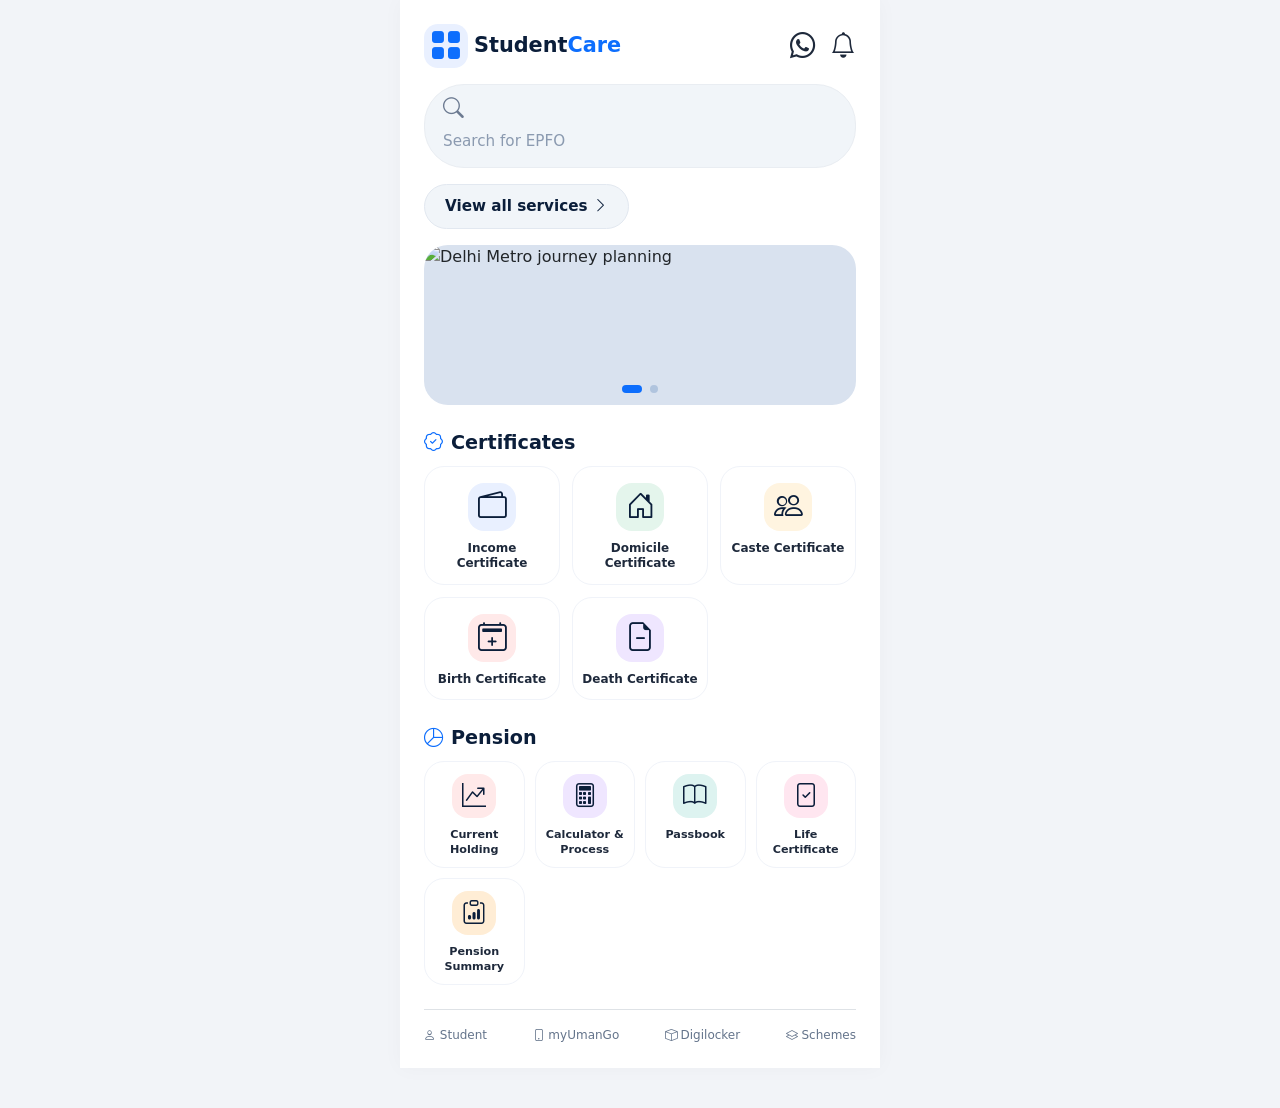
==== index.html @ caf9f1ce "Change brand text from 'U MANGO' to 'Student Care'" ====
<!DOCTYPE html>
<html lang="en">
<head>
  <meta charset="UTF-8">
  <meta name="viewport" content="width=device-width, initial-scale=1.0, maximum-scale=1.0, user-scalable=yes">
  <title>UMANGO · Home</title>
  <link href="https://cdn.jsdelivr.net/npm/bootstrap@5.3.2/dist/css/bootstrap.min.css" rel="stylesheet">
  <link rel="stylesheet" href="https://cdn.jsdelivr.net/npm/bootstrap-icons@1.11.3/font/bootstrap-icons.min.css">

  <link rel="stylesheet" href="css/style.css?v=2.2.2">
  <link rel="stylesheet" href="css/global.css?v=2.2.2">
  
  <style>
    * { box-sizing: border-box; }
    body { background: #f2f4f8; font-family: system-ui, -apple-system, 'Segoe UI', Roboto, sans-serif; padding-bottom: 40px; }
    .app-wrapper { max-width: 480px; margin: 0 auto; background: #ffffff; min-height: 100vh; box-shadow: 0 0 20px rgba(0,0,0,0.03); }
    .header-brand { display: flex; align-items: center; gap: 6px; }
    .brand-icon { font-size: 2rem; color: #0d6efd; background: #e9f0ff; width: 44px; height: 44px; display: flex; align-items: center; justify-content: center; border-radius: 14px; }
    .brand-text { font-weight: 700; font-size: 1.3rem; color: #0b1e3a; }
    .brand-text span { color: #0d6efd; }
    .header-actions { display: flex; gap: 14px; align-items: center; }
    .header-actions i { font-size: 1.6rem; color: #1e293b; cursor: pointer; }
    .search-bar { background: #f1f5f9; border-radius: 40px; padding: 8px 18px; display: flex; align-items: center; gap: 10px; border: 1px solid #e9edf2; }
    .search-bar i { color: #6c7a91; font-size: 1.3rem; }
    .search-bar input { border: none; background: transparent; width: 100%; outline: none; font-size: 0.95rem; padding: 6px 0; }
    .search-bar input::placeholder { color: #8b9ab0; }
    .view-all-link { display: inline-block; background: #f1f5f9; padding: 10px 20px; border-radius: 40px; color: #0b1e3a; font-weight: 600; font-size: 0.95rem; text-decoration: none; border: 1px solid #e2e8f0; transition: 0.15s; }
    .view-all-link:hover { background: #e2e8f0; }
    .slider-static { border-radius: 24px; overflow: hidden; position: relative; background: #d9e2ef; }
    .slider-img { width: 100%; height: 160px; object-fit: cover; display: block; }
    .slider-indicators { position: absolute; bottom: 12px; left: 0; right: 0; display: flex; justify-content: center; gap: 8px; }
    .slider-indicators span { width: 8px; height: 8px; border-radius: 10px; background: #b0c4de; transition: 0.2s; display: inline-block; cursor: pointer; }
    .slider-indicators .active { background: #0d6efd; width: 20px; }
    .section-title { font-weight: 700; color: #0b1e3a; font-size: 1.2rem; display: flex; align-items: center; gap: 8px; }
    .service-grid { display: grid; grid-template-columns: repeat(3, 1fr); gap: 12px; }
    .service-card { background: white; border-radius: 20px; padding: 16px 6px 12px; text-align: center; border: 1px solid #f0f3f9; transition: all 0.15s; text-decoration: none; color: #0b1e3a; display: flex; flex-direction: column; align-items: center; gap: 6px; cursor: pointer; }
    .service-card:hover { background: #fafcff; border-color: #cbd9ed; transform: translateY(-2px); }
    .service-icon { width: 48px; height: 48px; display: flex; align-items: center; justify-content: center; border-radius: 16px; font-size: 1.8rem; color: #0b1e3a; background: #eef4ff; margin-bottom: 4px; }
    .service-name { font-size: 0.75rem; font-weight: 600; line-height: 1.3; color: #1e293b; word-break: break-word; }
    .pension-grid { display: grid; grid-template-columns: repeat(4, 1fr); gap: 10px; }
    .pension-grid .service-card { padding: 12px 4px 10px; }
    .pension-grid .service-icon { width: 44px; height: 44px; font-size: 1.5rem; }
    .pension-grid .service-name { font-size: 0.7rem; }
    .bg-soft-primary { background: #e9f0ff; }
    .bg-soft-success { background: #e4f5ec; }
    .bg-soft-warning { background: #fff4e0; }
    .bg-soft-danger { background: #ffe9e9; }
    .bg-soft-purple { background: #efe6ff; }
    .bg-soft-teal { background: #ddf3f0; }
    .bg-soft-pink { background: #ffe6f0; }
    .bg-soft-orange { background: #ffedd5; }
    .text-muted-small { font-size: 0.75rem; color: #64748b; }
    @media (max-width: 400px) { .pension-grid { grid-template-columns: repeat(3, 1fr); } }
    .slider-track { display: flex; transition: transform 0.4s ease; will-change: transform; }
    .slider-track .flex-shrink-0 { flex: 0 0 100%; width: 100%; }
  </style>
</head>
<body>
<main class="app-wrapper p-3 p-sm-4">
  <!-- HEADER -->
  <header class="d-flex justify-content-between align-items-center mb-3">
    <div class="header-brand">
      <div class="brand-icon" aria-hidden="true"><i class="bi bi-grid-fill"></i></div>
      <div class="brand-text">Student<span>Care</span></div>
    </div>
    <div class="header-actions">
      <i class="bi bi-whatsapp" role="button" aria-label="WhatsApp"></i>
      <i class="bi bi-bell" role="button" aria-label="Notifications"></i>
    </div>
  </header>

  <!-- SEARCH -->
  <section class="search-bar mb-3" role="search">
    <a href="#">
       <i class="bi bi-search" aria-hidden="true"></i>
       <input type="text" placeholder="Search for EPFO" aria-label="Search services">
    </a>
  </section>

  <!-- VIEW ALL SERVICES -->
  <nav class="d-flex justify-content-between align-items-center mb-3">
    <a href="service.html?service=all" class="view-all-link">
      View all services <i class="bi bi-chevron-right" aria-hidden="true"></i>
    </a>
  </nav>

  <!-- SLIDER -->
  <section class="slider-static mb-4" id="sliderContainer" aria-label="Featured services slider">
    <div class="slider-track" id="sliderTrack"></div>
    <div class="slider-indicators" id="sliderIndicators" role="tablist"></div>
  </section>

  <!-- DYNAMIC SECTIONS -->
  <section id="sectionsContainer"></section>

  <!-- FOOTER -->
  <footer class="mt-4 d-flex flex-wrap gap-2 justify-content-between align-items-center border-top pt-3 text-muted-small">
    <span><i class="bi bi-person" aria-hidden="true"></i> Student</span>
    <span><i class="bi bi-phone" aria-hidden="true"></i> myUmanGo</span>
    <span><i class="bi bi-box" aria-hidden="true"></i> Digilocker</span>
    <span><i class="bi bi-layers" aria-hidden="true"></i> Schemes</span>
  </footer>
</main>

<script src="https://cdn.jsdelivr.net/npm/bootstrap@5.3.2/dist/js/bootstrap.bundle.min.js"></script>
<script>
  (function() {
    const DATA_URL = 'data/data.json';
    const container = document.getElementById('sectionsContainer');
    const sliderTrack = document.getElementById('sliderTrack');
    const indicators = document.getElementById('sliderIndicators');

    let slideIndex = 0;
    let slides = [];

    function renderSlider(images) {
      slides = images || [];
      sliderTrack.innerHTML = '';
      indicators.innerHTML = '';
      if (!slides.length) return;
      slides.forEach((img, i) => {
        const div = document.createElement('div');
        div.className = 'flex-shrink-0';
        div.style.width = '100%';
        div.innerHTML = `<img src="${img.src}" alt="${img.alt || 'Slide'}" class="slider-img" loading="lazy">`;
        sliderTrack.appendChild(div);
        const dot = document.createElement('span');
        dot.className = i === 0 ? 'active' : '';
        dot.dataset.index = i;
        dot.setAttribute('role', 'tab');
        dot.setAttribute('aria-label', `Slide ${i+1}`);
        dot.onclick = () => goToSlide(i);
        indicators.appendChild(dot);
      });
      goToSlide(0);
    }

    function goToSlide(index) {
      if (!slides.length) return;
      slideIndex = Math.max(0, Math.min(index, slides.length - 1));
      sliderTrack.style.transform = `translateX(-${slideIndex * 100}%)`;
      document.querySelectorAll('#sliderIndicators span').forEach((dot, i) => {
        dot.classList.toggle('active', i === slideIndex);
      });
    }

    function renderSections(categories) {
      container.innerHTML = '';
      categories.forEach((cat, idx) => {
        const isPension = cat.name.toLowerCase() === 'pension';
        const gridClass = isPension ? 'pension-grid' : 'service-grid';
        const section = document.createElement('section');
        section.className = idx > 0 ? 'mt-4' : '';
        section.innerHTML = `
          <header class="section-title mb-2">
            <i class="bi bi-${isPension ? 'pie-chart' : 'patch-check'}" style="color:#0d6efd;" aria-hidden="true"></i> ${cat.name}
          </header>
          <div class="${gridClass}">
            ${cat.services.map(s => `
              <a href="service.html?service=${encodeURIComponent(s.name)}" class="service-card">
                <div class="service-icon ${s.bg || 'bg-soft-primary'}"><i class="bi ${s.icon || 'bi-file-earmark'}" aria-hidden="true"></i></div>
                <span class="service-name">${s.name}</span>
              </a>
            `).join('')}
          </div>
        `;
        container.appendChild(section);
      });
    }

    fetch(DATA_URL)
      .then(res => { if (!res.ok) throw new Error('Failed to load data'); return res.json(); })
      .then(data => {
        if (data.slider) renderSlider(data.slider);
        if (data.categories) renderSections(data.categories);
      })
      .catch(err => {
        console.error('Error loading data.json:', err);
        document.getElementById('sectionsContainer').innerHTML = `
          <div class="alert alert-danger" role="alert">
            <i class="bi bi-exclamation-triangle" aria-hidden="true"></i> Failed to load services. Please try again.
          </div>
        `;
      });
  })();
</script>
</body>
</html>
---- css/style.css ----

---- css/global.css ----

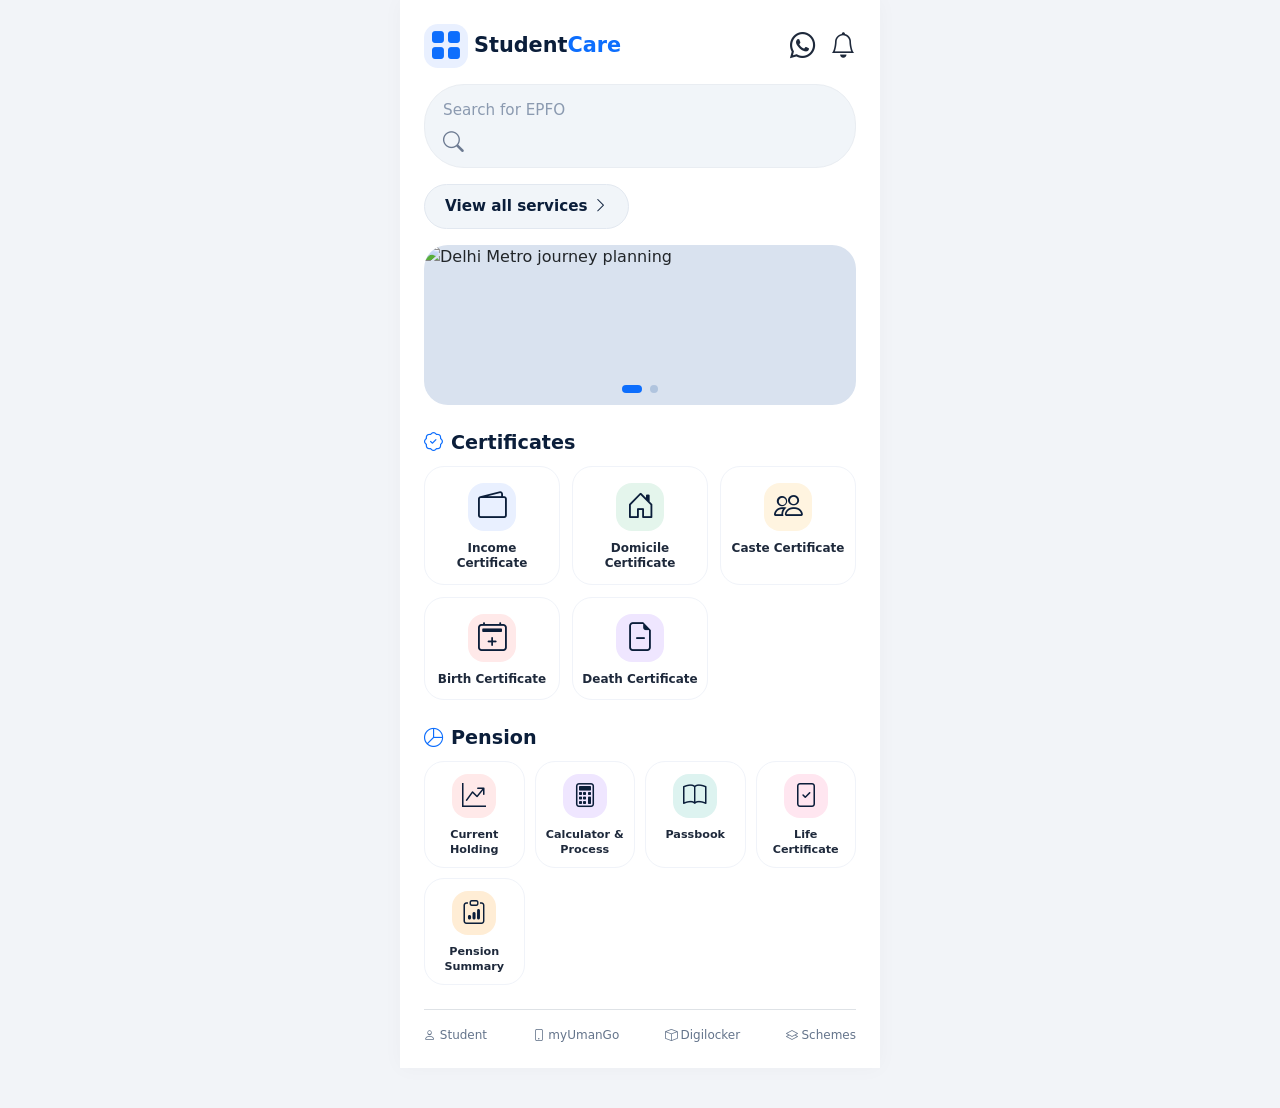
==== commit bcebf521: "Update search link to point to search.html" ====
--- a/index.html
+++ b/index.html
@@ -71,9 +71,9 @@
 
   <!-- SEARCH -->
   <section class="search-bar mb-3" role="search">
-    <a href="#">
+    <a href="search.html">
+       <input type="text" placeholder="Search for EPFO" aria-label="Search services">
        <i class="bi bi-search" aria-hidden="true"></i>
-       <input type="text" placeholder="Search for EPFO" aria-label="Search services">
     </a>
   </section>
 
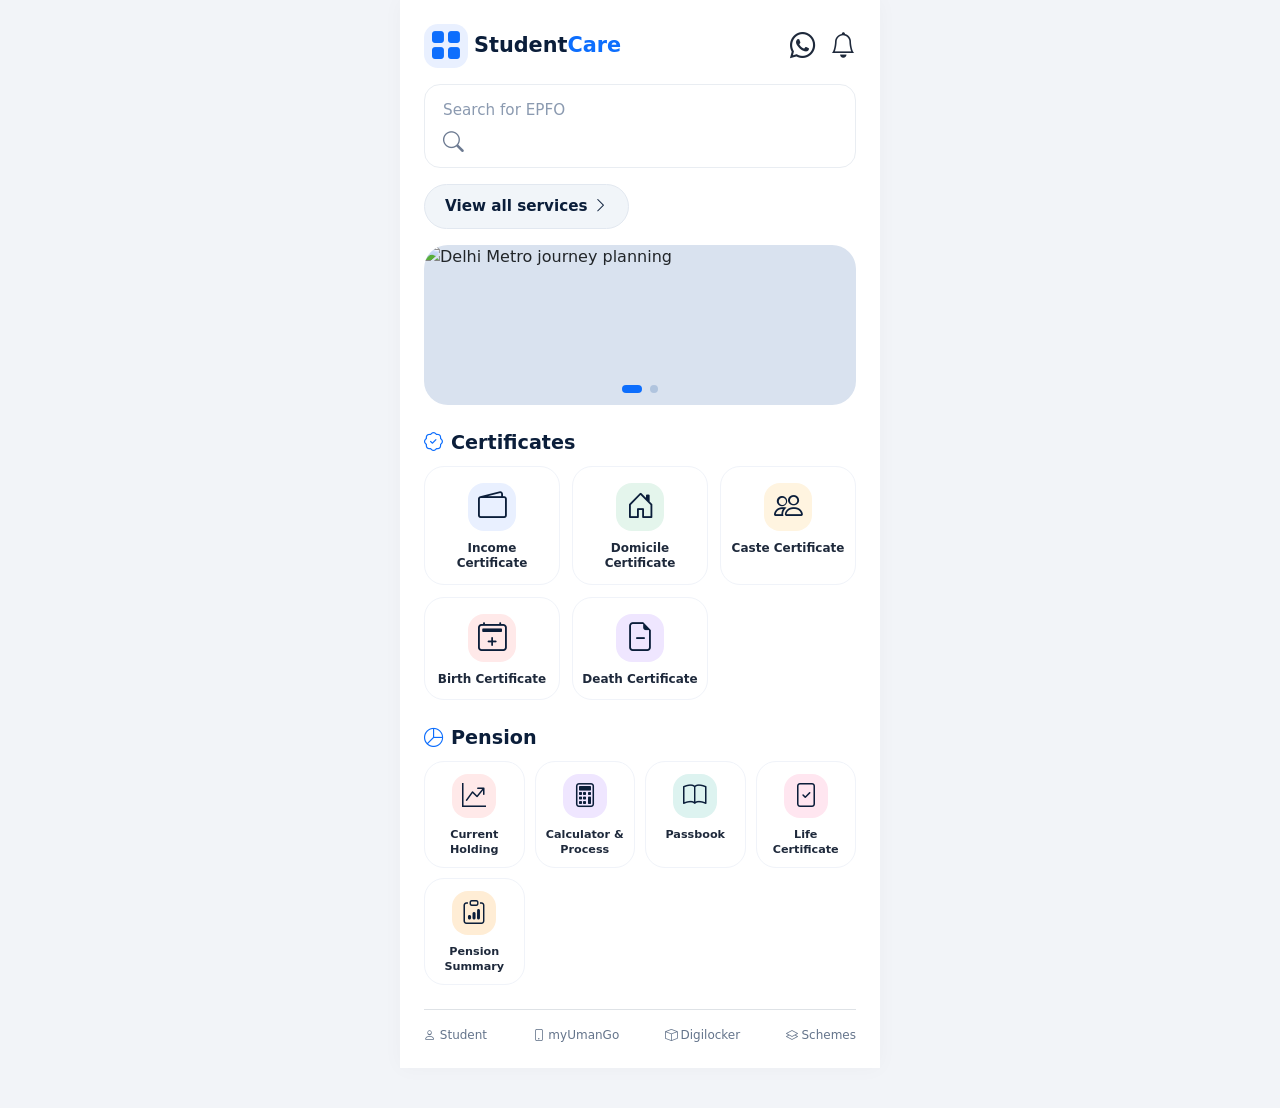
==== commit d07039ae: "Update index.html" ====
--- a/index.html
+++ b/index.html
@@ -20,10 +20,12 @@
     .brand-text span { color: #0d6efd; }
     .header-actions { display: flex; gap: 14px; align-items: center; }
     .header-actions i { font-size: 1.6rem; color: #1e293b; cursor: pointer; }
-    .search-bar { background: #f1f5f9; border-radius: 40px; padding: 8px 18px; display: flex; align-items: center; gap: 10px; border: 1px solid #e9edf2; }
+    
+    .search-bar { background: ; border-radius: 16px; padding: 8px 18px; display: flex; align-items: center; gap: 10px; border: 1px solid #e9edf2; }
     .search-bar i { color: #6c7a91; font-size: 1.3rem; }
     .search-bar input { border: none; background: transparent; width: 100%; outline: none; font-size: 0.95rem; padding: 6px 0; }
     .search-bar input::placeholder { color: #8b9ab0; }
+    
     .view-all-link { display: inline-block; background: #f1f5f9; padding: 10px 20px; border-radius: 40px; color: #0b1e3a; font-weight: 600; font-size: 0.95rem; text-decoration: none; border: 1px solid #e2e8f0; transition: 0.15s; }
     .view-all-link:hover { background: #e2e8f0; }
     .slider-static { border-radius: 24px; overflow: hidden; position: relative; background: #d9e2ef; }
@@ -54,6 +56,7 @@
     .slider-track { display: flex; transition: transform 0.4s ease; will-change: transform; }
     .slider-track .flex-shrink-0 { flex: 0 0 100%; width: 100%; }
   </style>
+  
 </head>
 <body>
 <main class="app-wrapper p-3 p-sm-4">
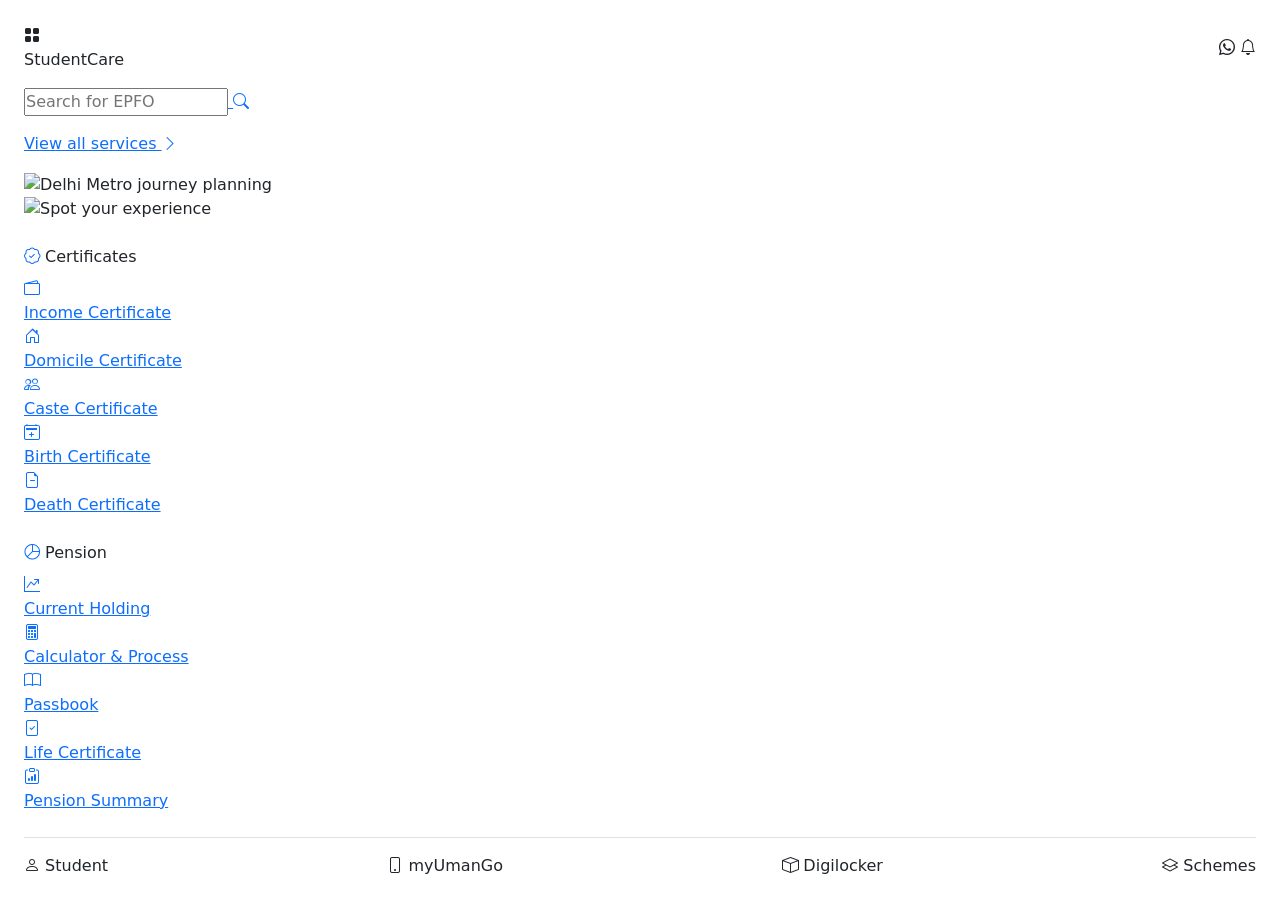
==== commit b4e239af: "Remove inline CSS styles from index.html Removed inline styles from index.html to improve maintainab" ====
--- a/index.html
+++ b/index.html
@@ -4,58 +4,12 @@
   <meta charset="UTF-8">
   <meta name="viewport" content="width=device-width, initial-scale=1.0, maximum-scale=1.0, user-scalable=yes">
   <title>UMANGO · Home</title>
+  
   <link href="https://cdn.jsdelivr.net/npm/bootstrap@5.3.2/dist/css/bootstrap.min.css" rel="stylesheet">
   <link rel="stylesheet" href="https://cdn.jsdelivr.net/npm/bootstrap-icons@1.11.3/font/bootstrap-icons.min.css">
 
   <link rel="stylesheet" href="css/style.css?v=2.2.2">
   <link rel="stylesheet" href="css/global.css?v=2.2.2">
-  
-  <style>
-    * { box-sizing: border-box; }
-    body { background: #f2f4f8; font-family: system-ui, -apple-system, 'Segoe UI', Roboto, sans-serif; padding-bottom: 40px; }
-    .app-wrapper { max-width: 480px; margin: 0 auto; background: #ffffff; min-height: 100vh; box-shadow: 0 0 20px rgba(0,0,0,0.03); }
-    .header-brand { display: flex; align-items: center; gap: 6px; }
-    .brand-icon { font-size: 2rem; color: #0d6efd; background: #e9f0ff; width: 44px; height: 44px; display: flex; align-items: center; justify-content: center; border-radius: 14px; }
-    .brand-text { font-weight: 700; font-size: 1.3rem; color: #0b1e3a; }
-    .brand-text span { color: #0d6efd; }
-    .header-actions { display: flex; gap: 14px; align-items: center; }
-    .header-actions i { font-size: 1.6rem; color: #1e293b; cursor: pointer; }
-    
-    .search-bar { background: ; border-radius: 16px; padding: 8px 18px; display: flex; align-items: center; gap: 10px; border: 1px solid #e9edf2; }
-    .search-bar i { color: #6c7a91; font-size: 1.3rem; }
-    .search-bar input { border: none; background: transparent; width: 100%; outline: none; font-size: 0.95rem; padding: 6px 0; }
-    .search-bar input::placeholder { color: #8b9ab0; }
-    
-    .view-all-link { display: inline-block; background: #f1f5f9; padding: 10px 20px; border-radius: 40px; color: #0b1e3a; font-weight: 600; font-size: 0.95rem; text-decoration: none; border: 1px solid #e2e8f0; transition: 0.15s; }
-    .view-all-link:hover { background: #e2e8f0; }
-    .slider-static { border-radius: 24px; overflow: hidden; position: relative; background: #d9e2ef; }
-    .slider-img { width: 100%; height: 160px; object-fit: cover; display: block; }
-    .slider-indicators { position: absolute; bottom: 12px; left: 0; right: 0; display: flex; justify-content: center; gap: 8px; }
-    .slider-indicators span { width: 8px; height: 8px; border-radius: 10px; background: #b0c4de; transition: 0.2s; display: inline-block; cursor: pointer; }
-    .slider-indicators .active { background: #0d6efd; width: 20px; }
-    .section-title { font-weight: 700; color: #0b1e3a; font-size: 1.2rem; display: flex; align-items: center; gap: 8px; }
-    .service-grid { display: grid; grid-template-columns: repeat(3, 1fr); gap: 12px; }
-    .service-card { background: white; border-radius: 20px; padding: 16px 6px 12px; text-align: center; border: 1px solid #f0f3f9; transition: all 0.15s; text-decoration: none; color: #0b1e3a; display: flex; flex-direction: column; align-items: center; gap: 6px; cursor: pointer; }
-    .service-card:hover { background: #fafcff; border-color: #cbd9ed; transform: translateY(-2px); }
-    .service-icon { width: 48px; height: 48px; display: flex; align-items: center; justify-content: center; border-radius: 16px; font-size: 1.8rem; color: #0b1e3a; background: #eef4ff; margin-bottom: 4px; }
-    .service-name { font-size: 0.75rem; font-weight: 600; line-height: 1.3; color: #1e293b; word-break: break-word; }
-    .pension-grid { display: grid; grid-template-columns: repeat(4, 1fr); gap: 10px; }
-    .pension-grid .service-card { padding: 12px 4px 10px; }
-    .pension-grid .service-icon { width: 44px; height: 44px; font-size: 1.5rem; }
-    .pension-grid .service-name { font-size: 0.7rem; }
-    .bg-soft-primary { background: #e9f0ff; }
-    .bg-soft-success { background: #e4f5ec; }
-    .bg-soft-warning { background: #fff4e0; }
-    .bg-soft-danger { background: #ffe9e9; }
-    .bg-soft-purple { background: #efe6ff; }
-    .bg-soft-teal { background: #ddf3f0; }
-    .bg-soft-pink { background: #ffe6f0; }
-    .bg-soft-orange { background: #ffedd5; }
-    .text-muted-small { font-size: 0.75rem; color: #64748b; }
-    @media (max-width: 400px) { .pension-grid { grid-template-columns: repeat(3, 1fr); } }
-    .slider-track { display: flex; transition: transform 0.4s ease; will-change: transform; }
-    .slider-track .flex-shrink-0 { flex: 0 0 100%; width: 100%; }
-  </style>
   
 </head>
 <body>
--- a/css/global.css
+++ b/css/global.css
@@ -1 +1,13 @@
-
+:root {
+  
+}
+/**********************/
+* {
+  margin: 0;
+  padding: 0;
+  box-sizing: border-box ;
+  user-select: none ;
+}
+html {
+  
+}
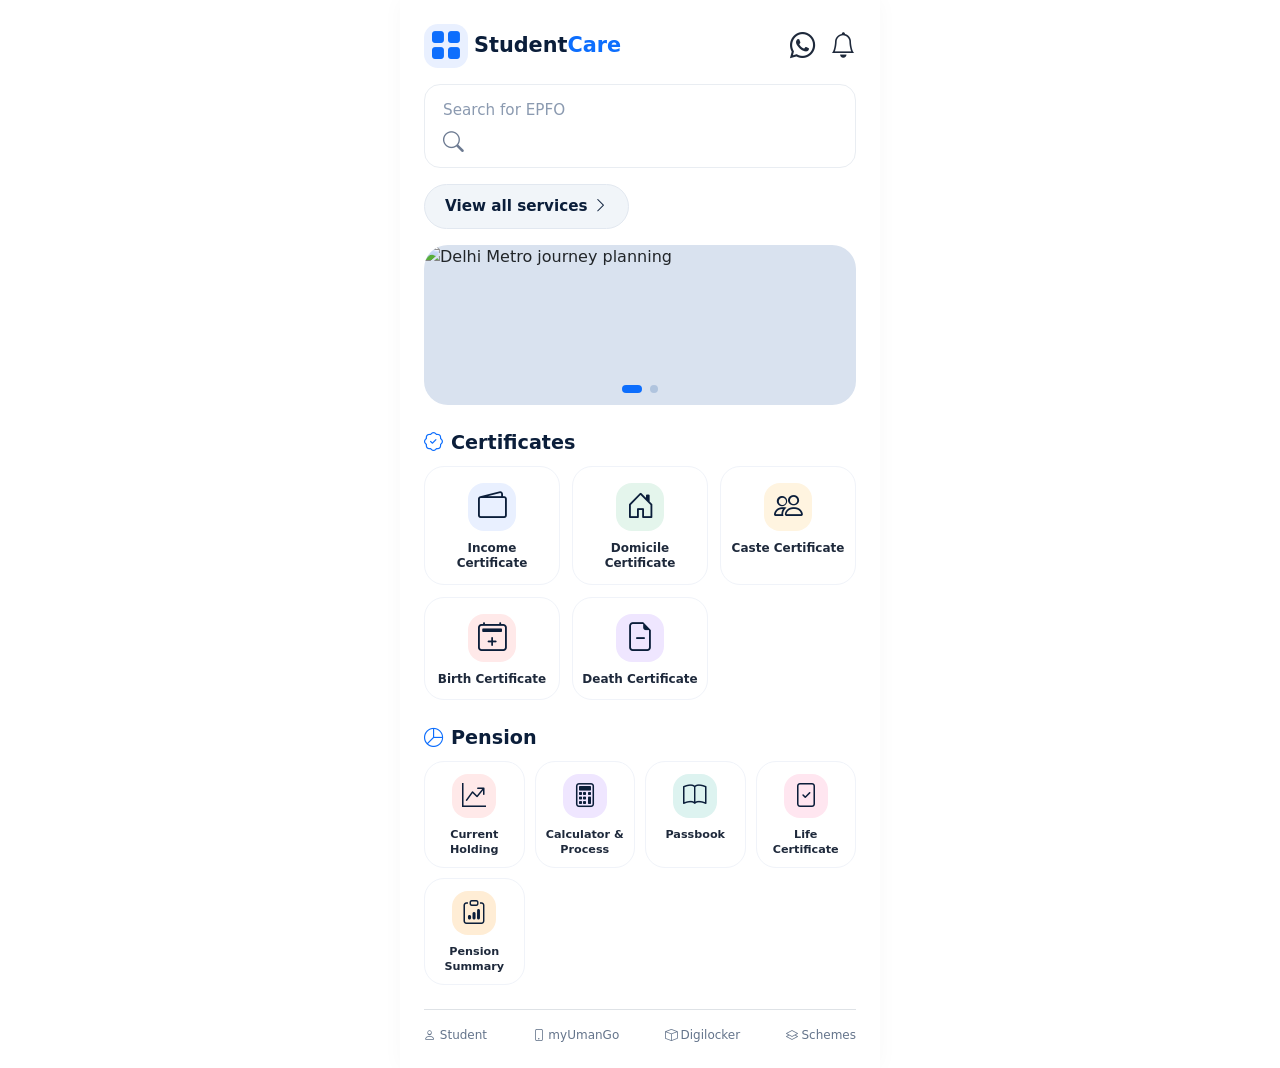
==== commit 67a5b5e1: "Update CSS version in index.html" ====
--- a/index.html
+++ b/index.html
@@ -8,8 +8,8 @@
   <link href="https://cdn.jsdelivr.net/npm/bootstrap@5.3.2/dist/css/bootstrap.min.css" rel="stylesheet">
   <link rel="stylesheet" href="https://cdn.jsdelivr.net/npm/bootstrap-icons@1.11.3/font/bootstrap-icons.min.css">
 
-  <link rel="stylesheet" href="css/style.css?v=2.2.2">
-  <link rel="stylesheet" href="css/global.css?v=2.2.2">
+  <link rel="stylesheet" href="css/style.css?v=3.45">
+  <link rel="stylesheet" href="css/global.css?v=3.45">
   
 </head>
 <body>
--- a/css/style.css
+++ b/css/style.css
@@ -1 +1,61 @@
 
+    .app-wrapper { max-width: 480px; margin: 0 auto; background: #ffffff; min-height: 100vh; box-shadow: 0 0 20px rgba(0,0,0,0.03); }
+
+    .header {
+        position: sticky; top: 0; 
+        border-bottom: 1px solid var(--border);
+        max-height: 66px ;
+    }
+    .header-brand { display: flex; align-items: center; gap: 6px; }
+    .brand-icon { font-size: 2rem; color: #0d6efd; background: #e9f0ff; width: 44px; height: 44px; display: flex; align-items: center; justify-content: center; border-radius: 14px; }
+    .brand-text { font-weight: 700; font-size: 1.3rem; color: #0b1e3a; }
+    .brand-text span { color: #0d6efd; }
+    
+    .header-actions { display: flex; gap: 14px; align-items: center; }
+    .header-actions i { font-size: 1.6rem; color: #1e293b; cursor: pointer; }
+    
+    .search-bar { background: ; border-radius: 16px; padding: 8px 18px; display: flex; align-items: center; gap: 10px; border: 1px solid #e9edf2; }
+    .search-bar i { color: #6c7a91; font-size: 1.3rem; }
+    .search-bar input { border: none; background: transparent; width: 100%; outline: none; font-size: 0.95rem; padding: 6px 0; }
+    .search-bar input::placeholder { color: #8b9ab0; }
+    
+    .view-all-link { display: inline-block; background: #f1f5f9; padding: 10px 20px; border-radius: 40px; color: #0b1e3a; font-weight: 600; font-size: 0.95rem; text-decoration: none; border: 1px solid #e2e8f0; transition: 0.15s; }
+    .view-all-link:hover { background: #e2e8f0; }
+    
+    .slider-static { border-radius: 24px; overflow: hidden; position: relative; background: #d9e2ef; }
+    .slider-img { width: 100%; height: 160px; object-fit: cover; display: block; }
+    .slider-indicators { position: absolute; bottom: 12px; left: 0; right: 0; display: flex; justify-content: center; gap: 8px; }
+    .slider-indicators span { width: 8px; height: 8px; border-radius: 10px; background: #b0c4de; transition: 0.2s; display: inline-block; cursor: pointer; }
+    .slider-indicators .active { background: #0d6efd; width: 20px; }
+    
+    .section-title { font-weight: 700; color: #0b1e3a; font-size: 1.2rem; display: flex; align-items: center; gap: 8px; }
+    .service-grid { display: grid; grid-template-columns: repeat(3, 1fr); gap: 12px; }
+    .service-card { background: white; border-radius: 20px; padding: 16px 6px 12px; text-align: center; border: 1px solid #f0f3f9; transition: all 0.15s; text-decoration: none; color: #0b1e3a; display: flex; flex-direction: column; align-items: center; gap: 6px; cursor: pointer; }
+    .service-card:hover { background: #fafcff; border-color: #cbd9ed; transform: translateY(-2px); }
+    .service-icon { width: 48px; height: 48px; display: flex; align-items: center; justify-content: center; border-radius: 16px; font-size: 1.8rem; color: #0b1e3a; background: #eef4ff; margin-bottom: 4px; }
+    .service-name { font-size: 0.75rem; font-weight: 600; line-height: 1.3; color: #1e293b; word-break: break-word; }
+    
+    .pension-grid { display: grid; grid-template-columns: repeat(4, 1fr); gap: 10px; }
+    .pension-grid .service-card { padding: 12px 4px 10px; }
+    .pension-grid .service-icon { width: 44px; height: 44px; font-size: 1.5rem; }
+    .pension-grid .service-name { font-size: 0.7rem; }
+    
+    .bg-soft-primary { background: #e9f0ff; }
+    .bg-soft-success { background: #e4f5ec; }
+    .bg-soft-warning { background: #fff4e0; }
+    .bg-soft-danger { background: #ffe9e9; }
+    .bg-soft-purple { background: #efe6ff; }
+    .bg-soft-teal { background: #ddf3f0; }
+    .bg-soft-pink { background: #ffe6f0; }
+    .bg-soft-orange { background: #ffedd5; }
+    .text-muted-small { font-size: 0.75rem; color: #64748b; }
+    
+    @media (max-width: 400px) { 
+      .pension-grid { 
+           grid-template-columns: repeat(3, 1fr);
+        } 
+    }
+    
+    .slider-track { display: flex; transition: transform 0.4s ease; will-change: transform; }
+    .slider-track .flex-shrink-0 { flex: 0 0 100%; width: 100%; }
+  
--- a/css/global.css
+++ b/css/global.css
@@ -1,5 +1,7 @@
 :root {
-  
+   --background: #fff ;
+   --text-color: #000 ;
+   --border: red;
 }
 /**********************/
 * {
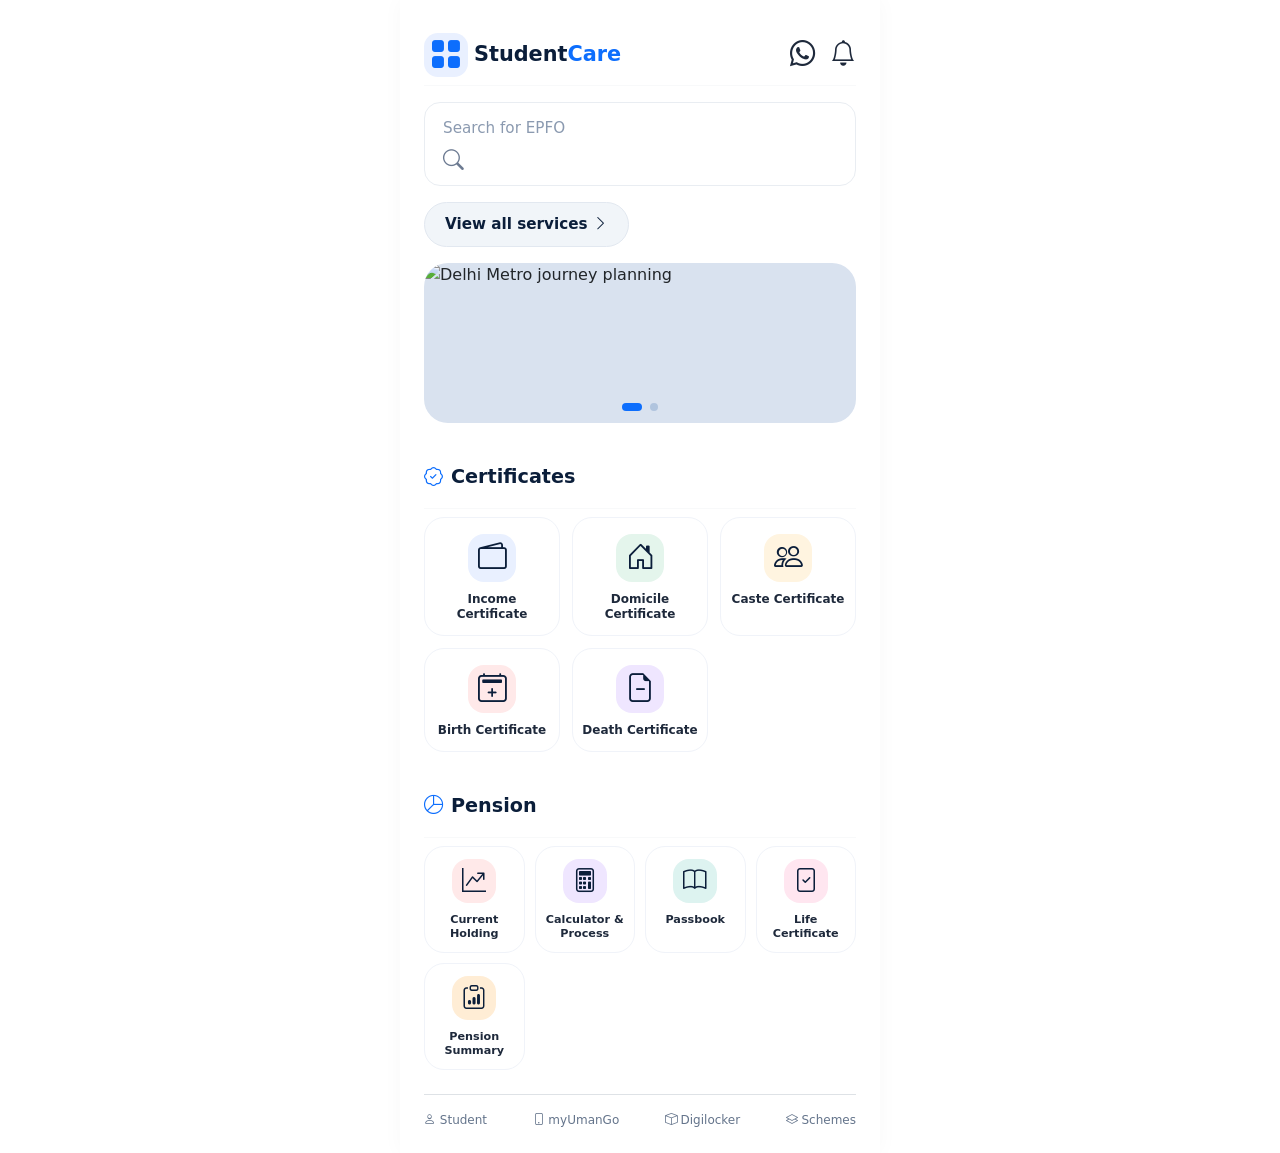
==== commit 463b76f3: "Update CSS file versions in index.html" ====
--- a/index.html
+++ b/index.html
@@ -8,8 +8,8 @@
   <link href="https://cdn.jsdelivr.net/npm/bootstrap@5.3.2/dist/css/bootstrap.min.css" rel="stylesheet">
   <link rel="stylesheet" href="https://cdn.jsdelivr.net/npm/bootstrap-icons@1.11.3/font/bootstrap-icons.min.css">
 
-  <link rel="stylesheet" href="css/style.css?v=3.45">
-  <link rel="stylesheet" href="css/global.css?v=3.45">
+  <link rel="stylesheet" href="css/style.css?v=4.03">
+  <link rel="stylesheet" href="css/global.css?v=4.03">
   
 </head>
 <body>
--- a/css/style.css
+++ b/css/style.css
@@ -1,10 +1,11 @@
 
     .app-wrapper { max-width: 480px; margin: 0 auto; background: #ffffff; min-height: 100vh; box-shadow: 0 0 20px rgba(0,0,0,0.03); }
 
-    .header {
+    header {
         position: sticky; top: 0; 
         border-bottom: 1px solid var(--border);
-        max-height: 66px ;
+        height: 62px ; max-height: 62px ;
+        background: var(--header); z-index: 999 ;
     }
     .header-brand { display: flex; align-items: center; gap: 6px; }
     .brand-icon { font-size: 2rem; color: #0d6efd; background: #e9f0ff; width: 44px; height: 44px; display: flex; align-items: center; justify-content: center; border-radius: 14px; }
--- a/css/global.css
+++ b/css/global.css
@@ -1,7 +1,9 @@
 :root {
    --background: #fff ;
    --text-color: #000 ;
-   --border: red;
+   --border: #f8f9fa ;
+
+   --header: #fff ;
 }
 /**********************/
 * {
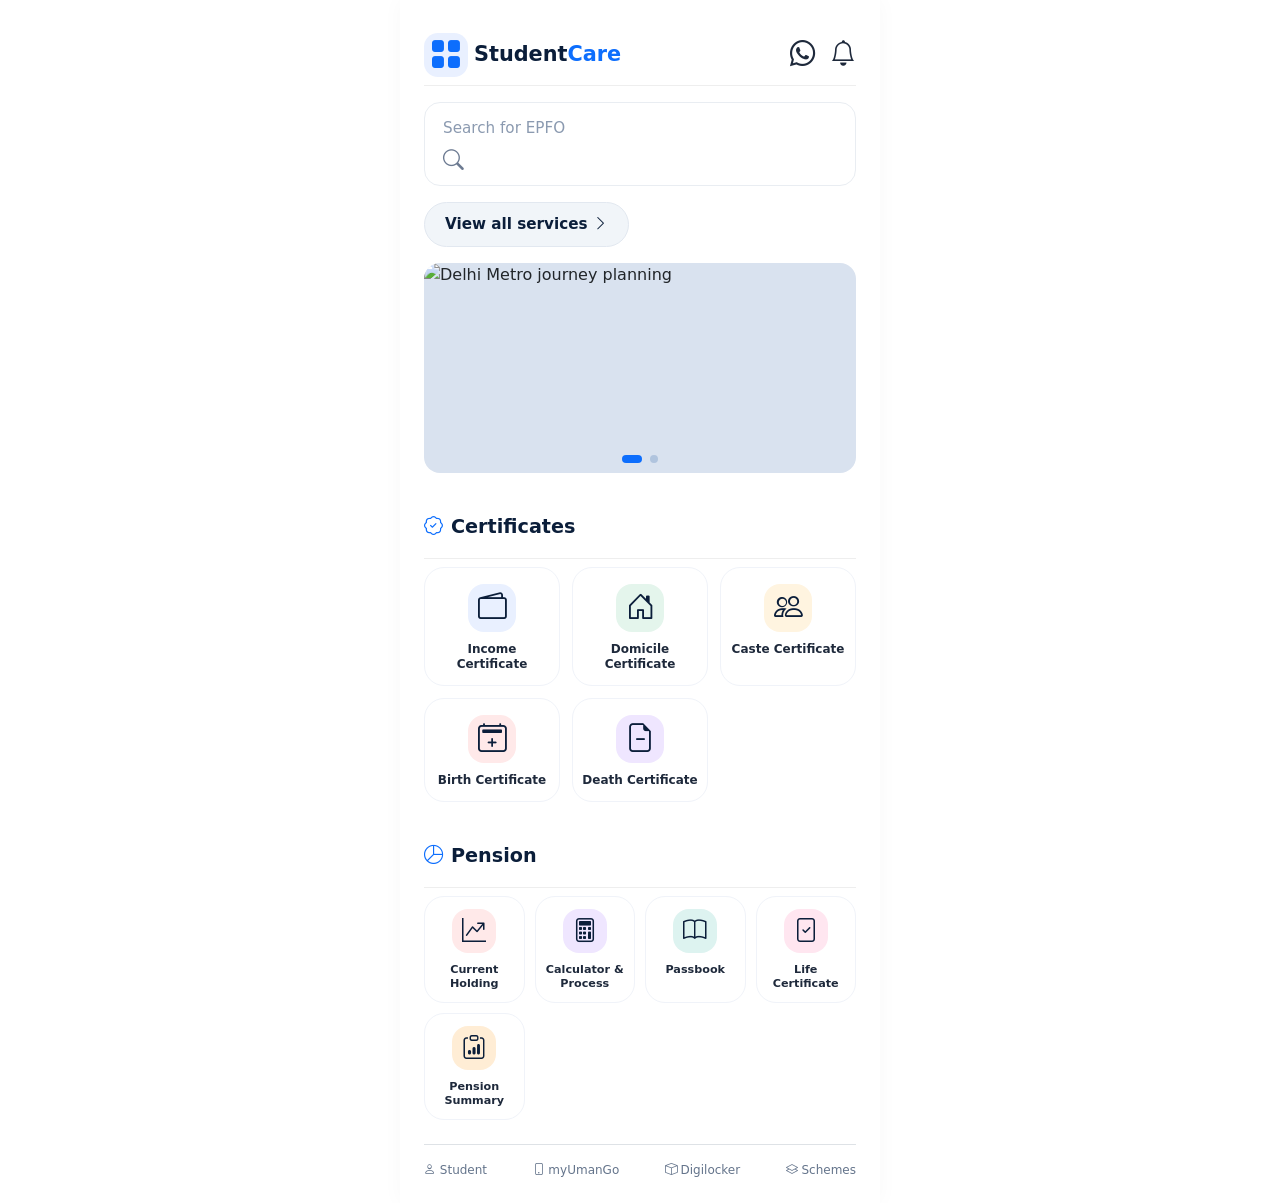
==== commit cdee03c2: "Update CSS file versions in index.html" ====
--- a/index.html
+++ b/index.html
@@ -8,8 +8,8 @@
   <link href="https://cdn.jsdelivr.net/npm/bootstrap@5.3.2/dist/css/bootstrap.min.css" rel="stylesheet">
   <link rel="stylesheet" href="https://cdn.jsdelivr.net/npm/bootstrap-icons@1.11.3/font/bootstrap-icons.min.css">
 
-  <link rel="stylesheet" href="css/style.css?v=4.03">
-  <link rel="stylesheet" href="css/global.css?v=4.03">
+  <link rel="stylesheet" href="css/style.css?v=4.26">
+  <link rel="stylesheet" href="css/global.css?v=4.26">
   
 </head>
 <body>
--- a/css/style.css
+++ b/css/style.css
@@ -15,7 +15,7 @@
     .header-actions { display: flex; gap: 14px; align-items: center; }
     .header-actions i { font-size: 1.6rem; color: #1e293b; cursor: pointer; }
     
-    .search-bar { background: ; border-radius: 16px; padding: 8px 18px; display: flex; align-items: center; gap: 10px; border: 1px solid #e9edf2; }
+    .search-bar { background: ; border-radius: var(--radius); padding: 8px 18px; display: flex; align-items: center; gap: 10px; border: 1px solid #e9edf2; }
     .search-bar i { color: #6c7a91; font-size: 1.3rem; }
     .search-bar input { border: none; background: transparent; width: 100%; outline: none; font-size: 0.95rem; padding: 6px 0; }
     .search-bar input::placeholder { color: #8b9ab0; }
@@ -23,9 +23,9 @@
     .view-all-link { display: inline-block; background: #f1f5f9; padding: 10px 20px; border-radius: 40px; color: #0b1e3a; font-weight: 600; font-size: 0.95rem; text-decoration: none; border: 1px solid #e2e8f0; transition: 0.15s; }
     .view-all-link:hover { background: #e2e8f0; }
     
-    .slider-static { border-radius: 24px; overflow: hidden; position: relative; background: #d9e2ef; }
-    .slider-img { width: 100%; height: 160px; object-fit: cover; display: block; }
-    .slider-indicators { position: absolute; bottom: 12px; left: 0; right: 0; display: flex; justify-content: center; gap: 8px; }
+    .slider-static { border-radius: var(--radius); overflow: hidden; position: relative; background: #d9e2ef; }
+    .slider-img { width: 100%; height: 210px; object-fit: cover; display: block; }
+    .slider-indicators { position: absolute; bottom: 10px; left: 0; right: 0; display: flex; justify-content: center; gap: 8px; }
     .slider-indicators span { width: 8px; height: 8px; border-radius: 10px; background: #b0c4de; transition: 0.2s; display: inline-block; cursor: pointer; }
     .slider-indicators .active { background: #0d6efd; width: 20px; }
     
--- a/css/global.css
+++ b/css/global.css
@@ -1,9 +1,12 @@
 :root {
    --background: #fff ;
    --text-color: #000 ;
-   --border: #f8f9fa ;
-
+   
+   --border: #eee ;
+   --radius: 16px ;
+   
    --header: #fff ;
+   
 }
 /**********************/
 * {
